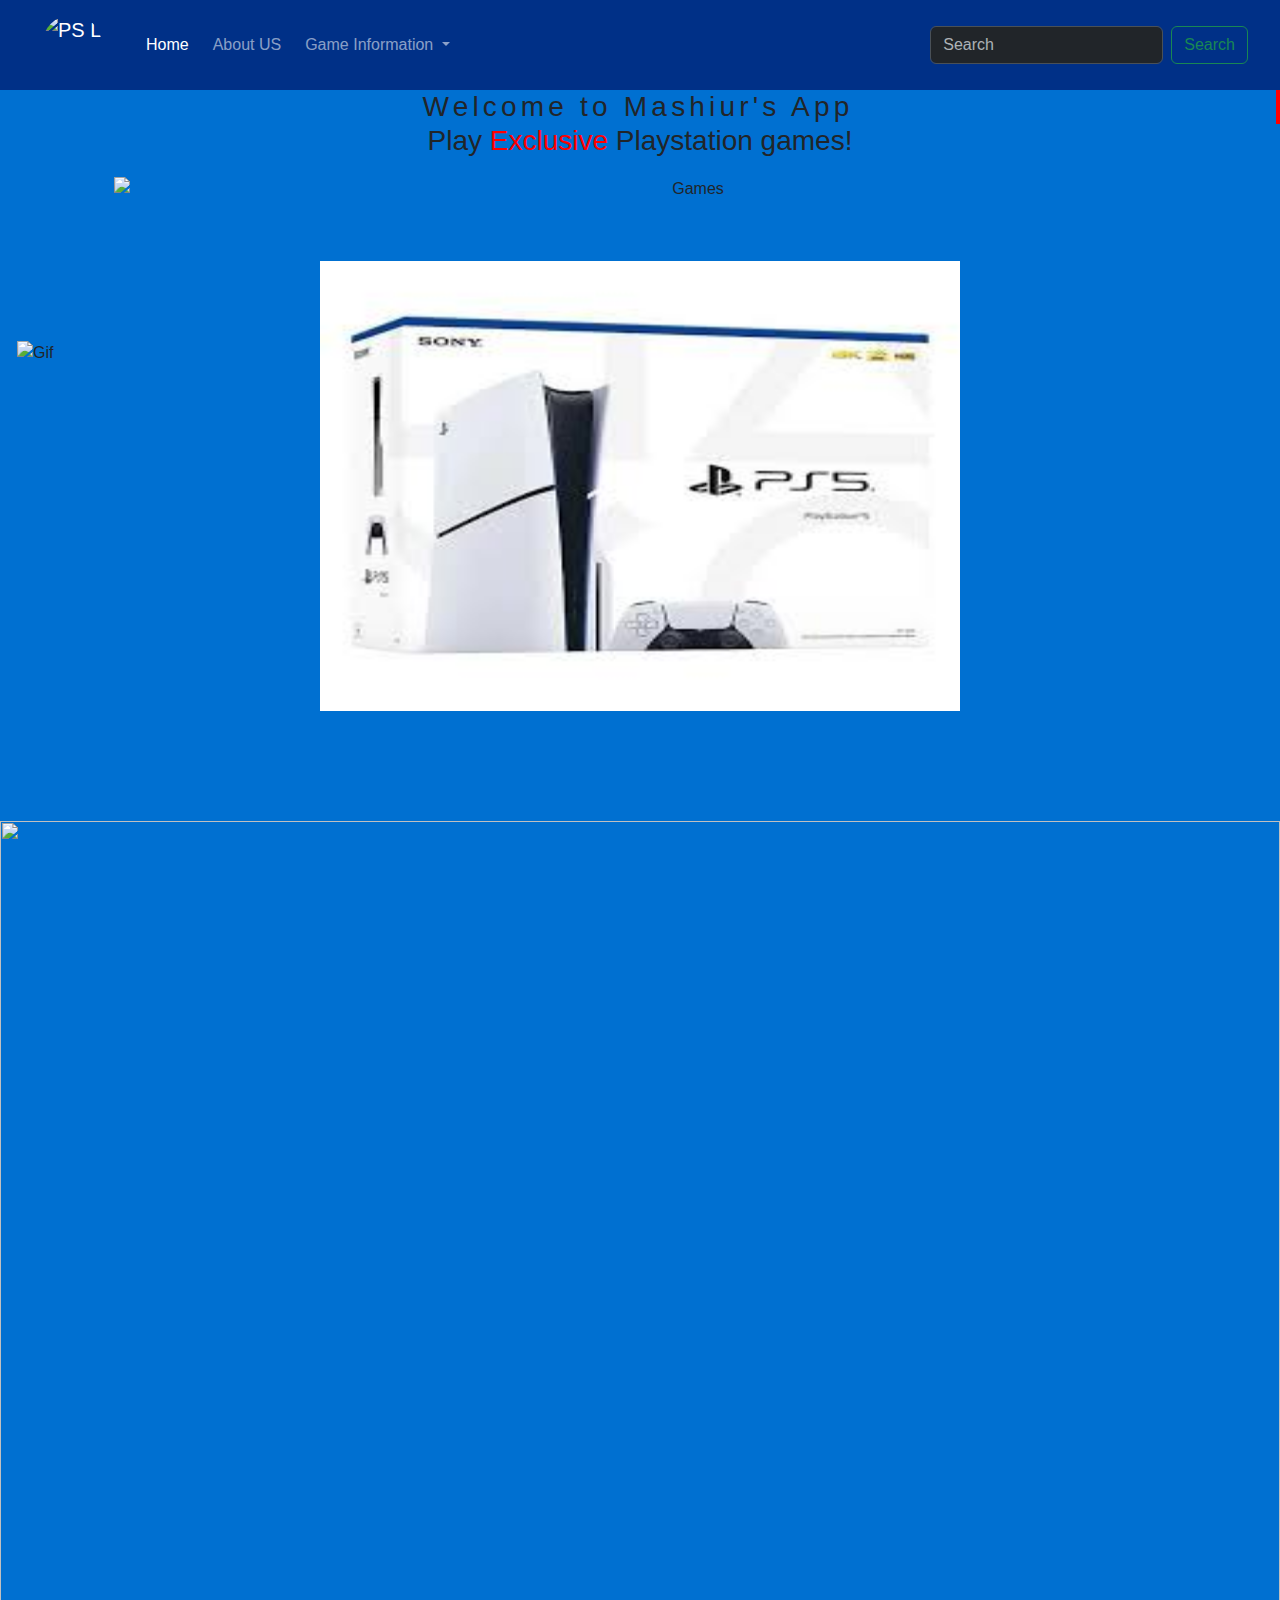
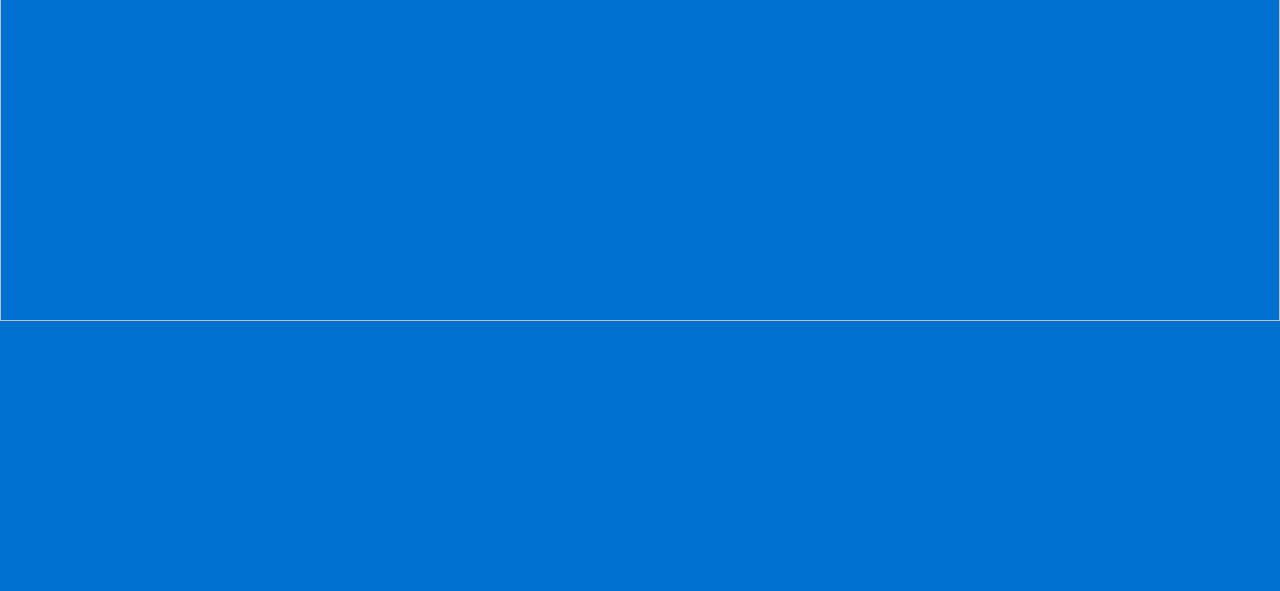
==== index.html @ 4855372e "First Commit" ====
<!DOCTYPE html>
<html lang="en">
<head>
    <meta charset="UTF-8">
    <meta name="viewport" content="width=device-width, initial-scale=1.0">
    <link href="https://cdn.jsdelivr.net/npm/bootstrap@5.3.3/dist/css/bootstrap.min.css" rel="stylesheet" integrity="sha384-QWTKZyjpPEjISv5WaRU9OFeRpok6YctnYmDr5pNlyT2bRjXh0JMhjY6hW+ALEwIH" crossorigin="anonymous">
    <link rel ="stylesheet" href ="styles.css">
    <style>
        /* PlayStation 4 themed blue navbar */
        .navbar {
            background-color: #003087 !important; /* Dark Blue similar to PS4 UI */
            display: flex;
            justify-content: space-between; /* Space between brand and nav items */
            align-items: center; 
            padding: 10px 20px; 
        }
        </style>
    <title>Mashiurs App</title>
</head>

<body class = "bg">
    <nav class="navbar bg-primary navbar-expand-lg" data-bs-theme="dark">
        <div class="container-fluid backgrounds">
          <a class="navbar-brand" href="#">
            <img id = "logo" 
            src = "https://media.designrush.com/inspiration_images/288865/conversions/PS0_746661b01c04-mobile.jpg" alt ="PS Logo"/> </a>

          <button class="navbar-toggler" type="button" data-bs-toggle="collapse" data-bs-target="#navbarSupportedContent" aria-controls="navbarSupportedContent" aria-expanded="false" aria-label="Toggle navigation">
            <span class="navbar-toggler-icon"></span>
          </button>
          <div class="collapse navbar-collapse" id="navbarSupportedContent">
            <ul class="navbar-nav me-auto mb-2 mb-lg-0">
              <li class="nav-item me-2">
                <a class="nav-link active" aria-current="page" href="#index.html">Home</a>
              </li>
              <li class="nav-item me-2">
                <a class="nav-link" href="about.html">About  US</a>
              </li>
              <li class="nav-item dropdown">
                <a class="nav-link dropdown-toggle" href="#" role="button" data-bs-toggle="dropdown" aria-expanded="false">
                  Game Information
                </a>
                <ul class="dropdown-menu">
                  <li><a class="dropdown-item" href="games.html">Games</a></li>
                  <li><a class="dropdown-item" href="contact.html">Contact Us</a></li>
                  <li><hr class="dropdown-divider"></li>
                  <li><a class="dropdown-item" href="#">Something else here</a></li>
                </ul>
              </li>
             
            </ul>
            <form class="d-flex" role="search">
              <input class="form-control me-2" type="search" placeholder="Search" aria-label="Search">
              <button class="btn btn-outline-success" type="submit">Search</button>
            </form>
          </div>
        </div>
      </nav>
      <h3 class = "center"> Welcome to Mashiur's App</h3>
      <div class = "Box" >
        <h2> Play <span style = "color:red"> Exclusive </span> Playstation games!</h2>
        <img src = "https://miro.medium.com/v2/resize:fit:5120/1*ZbZYU4Mfq0HBnbyHxWlMtA.png"
        class = "GAMES" alt = "Games">
        <img src = "[data-uri]"
        id = "PS5" alt = "PS5 info">
        <img src = "https://live.staticflickr.com/65535/48039981186_d69feb6f4f_k.jpg" id = "PS5G">
      </div>
      <div class = "gif-container">
        <img src = "https://media.tenor.com/JQTvrwvjfk0AAAAi/sony.gif" class="Gifs" alt = "Gif"> 

      </div>
    <script src="https://cdn.jsdelivr.net/npm/bootstrap@5.3.3/dist/js/bootstrap.bundle.min.js" integrity="sha384-YvpcrYf0tY3lHB60NNkmXc5s9fDVZLESaAA55NDzOxhy9GkcIdslK1eN7N6jIeHz" crossorigin="anonymous"></script>

</body>
</html>
---- styles.css ----
/* This is Universal Selector I used */
* {
    box-sizing: border-box;
    margin: 0;
    padding: 0;
}
.bg{
    background-color:#0070D1;




}
body {
    font-family: Arial, sans-serif;
}

.container-fluid.backgrounds {
    display: flex;
    align-items: center;
    gap: 20px; /* Adds space between elements */
}

.navbar-brand {
    display: flex;
    align-items: center;
}

#logo {
    height: 60px;
    width: 60px;
    border-radius: 50%;
    margin-left: 10px;
}

/* Used a Typewriter effect here  */
.center {
    text-align: center;
    margin: 20px 0;
    overflow: hidden; 
    border-right: .15em solid red; /* The typwriter cursor */
    white-space: nowrap; 
    margin: 0 auto; /* Gives that scrolling effect as the typing happens */
    letter-spacing: .15em; 
    animation: 
      typing 3.5s steps(40, end),
      blink-caret .75s step-end infinite;
  }
  
  /* The typing effect */
  @keyframes typing {
    from { width: 0 }
    to { width: 100% }
  }
  
  /* The typewriter cursor effect */
  @keyframes blink-caret {
    from, to { border-color: transparent }
    50% { border-color: rgb(0, 0, 0); }
  }

/* Super Container */
.super {
    display: flex;
    flex-direction: column;
    align-items: center; 
    margin: 20px 0;
}

/* Box Class */
.Box {
    display: flex;
    flex-direction: column; /* Place items side by side */
    align-items: center;
    justify-content: center;
    gap: 20px; /* Add space between elements */
    text-align: center;
}

/* GIF Container */
.gif-container {
    display: flex; 
    flex-direction: row;
    justify-content: center; 
    gap: 20px; 
    margin-top: 20px; 
    
}


.Gifs, .GAMES {
    display: block;
}

.PS5 {
    width: 550px;
    height: 550px;
    margin: 20px 0;
    margin-right:10px;
}

/* Smaller GIF */
.Gifs {
    width: 100px; /* Adjusted width for a smaller size */
    height: auto; 
}




h2 {
    font-size: 28px;
    margin: 0; 
}


.Gifs{
    height:250px;
    width:350px;
    position: relative;
    top:-1600px; /* This allows gif to move upwards */
    margin-right:70%;

}
.container {
    display: flex;
}

.card {
    border: 3px solid blue;
    background-color: #f0f8ff; /* Light blue background */
    height: 450px; 
    margin-bottom: 30px; 
}

.card-imgs {
    width: 100%;
    height: auto;
}

.card-img-top {
    height: 300px;
    object-fit: cover; 
}

.carousel-inner {
    background-color: #0070D1;
    padding: 30px;
    min-height: 500px;
}

.carousel-control-next,
.carousel-control-prev{ 
    filter: invert(1%);
}


#PS5 {
    width: 50%;
    height: 450px;
    margin-top:40px; /* add a bit of space between the 2 images*/
}
#PS5G{
    width: 100%;
    height:1100px;
    margin-top:90px;

    
}

.GAMES {
   width: 90%;
   margin-left: 100px;
   
}
/* Media Query for Small Screens so all information will be seen in mobile devices*/
@media (max-width: 768px) {
    .gif-container {
        flex-direction: column;
        align-items: center;
        background-color: #f8bbd0; /* Light pink background for small screens */
    }
    .Gifs, .GAMES {
        width: 50%;
        margin-top: -650px;
        max-width: 400px; 
        height: auto;
    }
}
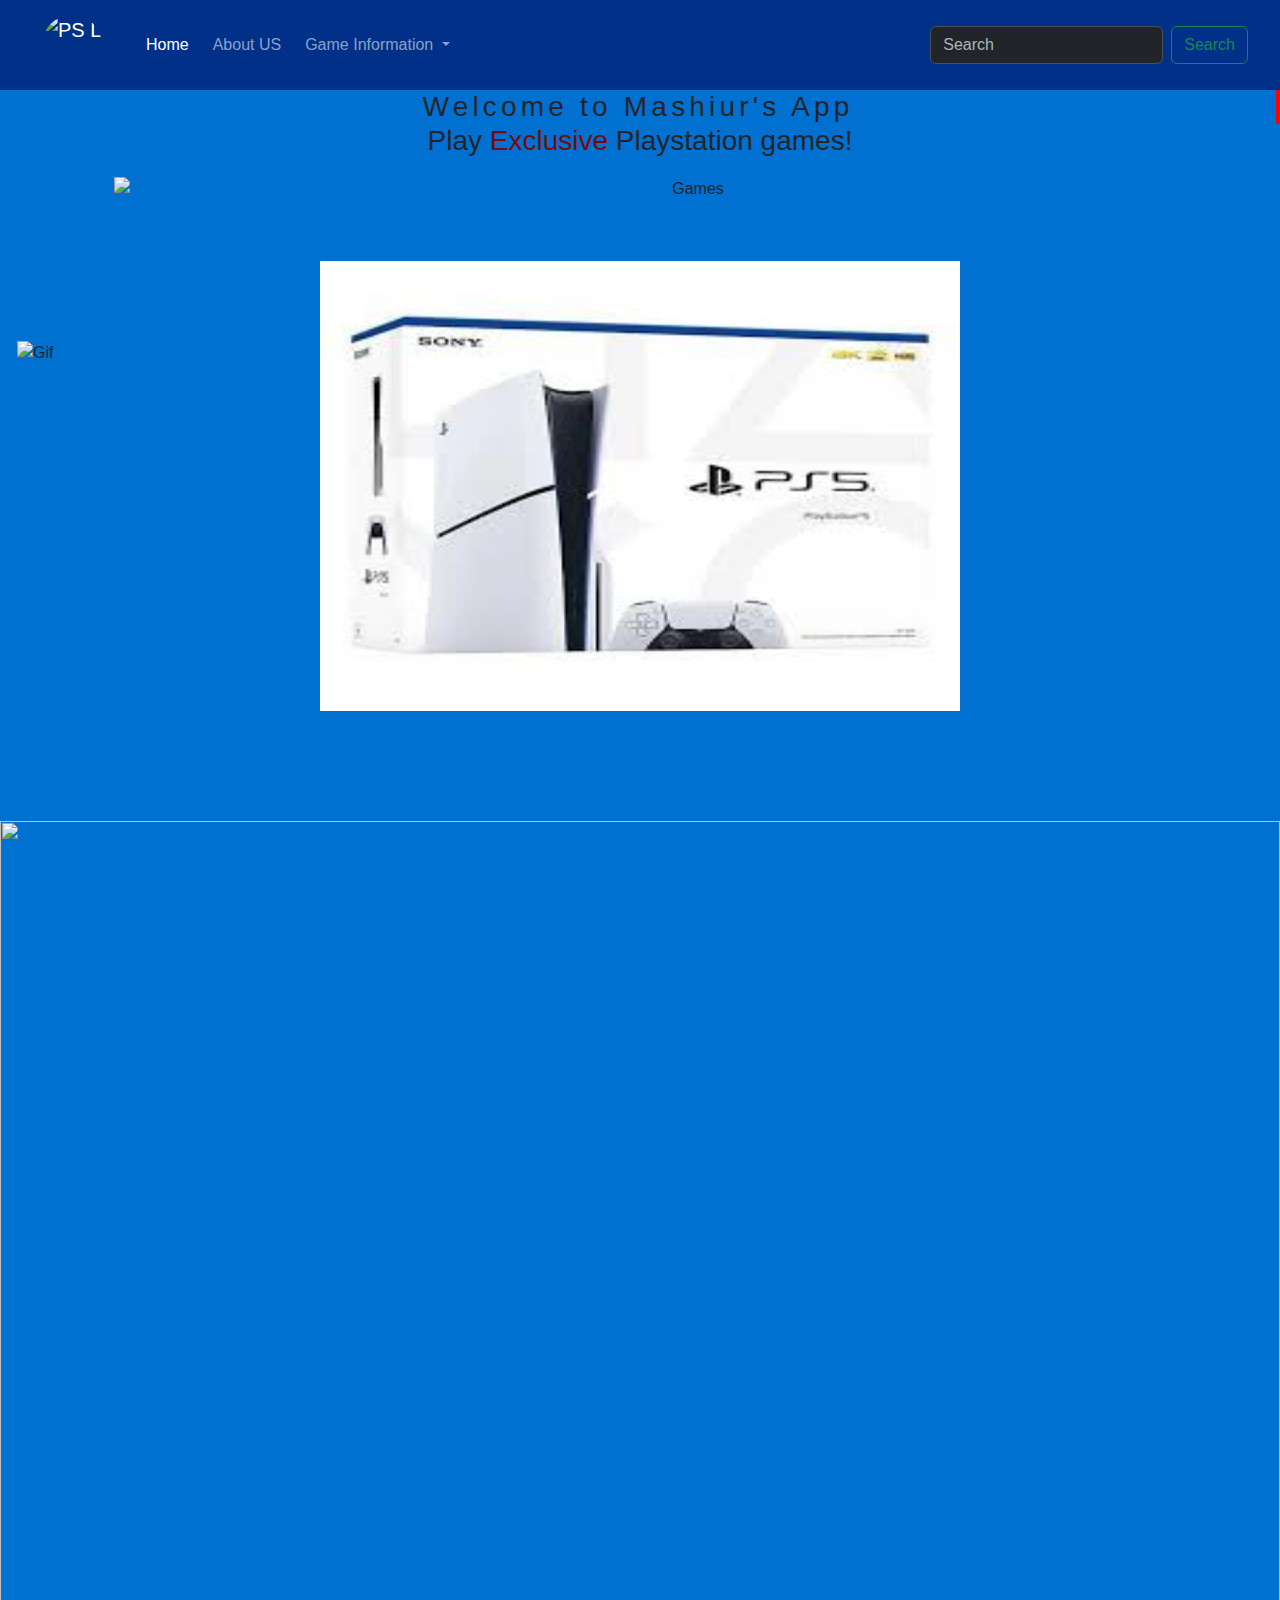
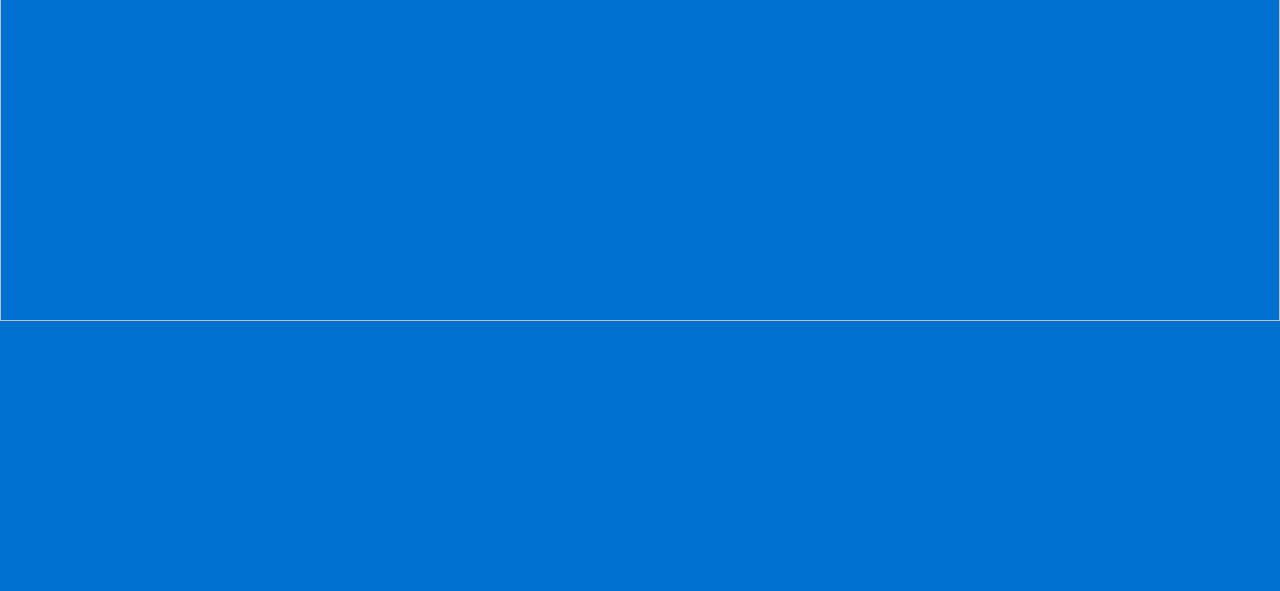
==== commit b2ed00c2: "Added a game page, where users can see different cards, a contact me page, and a sample table, also " ====
--- a/index.html
+++ b/index.html
@@ -58,7 +58,7 @@
       </nav>
       <h3 class = "center"> Welcome to Mashiur's App</h3>
       <div class = "Box" >
-        <h2> Play <span style = "color:red"> Exclusive </span> Playstation games!</h2>
+        <h2> Play <span style = "color:rgb(117, 11, 11)"> Exclusive </span> Playstation games!</h2>
         <img src = "https://miro.medium.com/v2/resize:fit:5120/1*ZbZYU4Mfq0HBnbyHxWlMtA.png"
         class = "GAMES" alt = "Games">
         <img src = "[data-uri]"
@@ -72,4 +72,8 @@
     <script src="https://cdn.jsdelivr.net/npm/bootstrap@5.3.3/dist/js/bootstrap.bundle.min.js" integrity="sha384-YvpcrYf0tY3lHB60NNkmXc5s9fDVZLESaAA55NDzOxhy9GkcIdslK1eN7N6jIeHz" crossorigin="anonymous"></script>
 
 </body>
-</html>+</html>
+
+<!--
+This index.html file contains a span which is my inline element on line 61, Internal style sheet on top of page!
+-->--- a/styles.css
+++ b/styles.css
@@ -4,13 +4,11 @@
     margin: 0;
     padding: 0;
 }
-.bg{
-    background-color:#0070D1;
-
-
-
-
-}
+
+.bg {
+    background-color: #0070D1;
+}
+
 body {
     font-family: Arial, sans-serif;
 }
@@ -33,37 +31,37 @@
     margin-left: 10px;
 }
 
-/* Used a Typewriter effect here  */
+/* Used a Typewriter effect here */
 .center {
     text-align: center;
     margin: 20px 0;
-    overflow: hidden; 
-    border-right: .15em solid red; /* The typwriter cursor */
-    white-space: nowrap; 
+    overflow: hidden;
+    border-right: .15em solid red; /* The typewriter cursor */
+    white-space: nowrap;
     margin: 0 auto; /* Gives that scrolling effect as the typing happens */
-    letter-spacing: .15em; 
-    animation: 
+    letter-spacing: .15em;
+    animation:
       typing 3.5s steps(40, end),
-      blink-caret .75s step-end infinite;
-  }
-  
-  /* The typing effect */
-  @keyframes typing {
+      blink-caret .75s step-end infinite; /*Referenced CSS tricks for this animation*/
+}
+
+/* The typing effect */
+@keyframes typing {
     from { width: 0 }
     to { width: 100% }
-  }
-  
-  /* The typewriter cursor effect */
-  @keyframes blink-caret {
+}
+
+/* The typewriter cursor effect */
+@keyframes blink-caret {
     from, to { border-color: transparent }
     50% { border-color: rgb(0, 0, 0); }
-  }
+}
 
 /* Super Container */
 .super {
     display: flex;
     flex-direction: column;
-    align-items: center; 
+    align-items: center;
     margin: 20px 0;
 }
 
@@ -79,14 +77,12 @@
 
 /* GIF Container */
 .gif-container {
-    display: flex; 
+    display: flex;
     flex-direction: row;
-    justify-content: center; 
-    gap: 20px; 
-    margin-top: 20px; 
-    
-}
-
+    justify-content: center;
+    gap: 20px;
+    margin-top: 20px;
+}
 
 .Gifs, .GAMES {
     display: block;
@@ -96,41 +92,84 @@
     width: 550px;
     height: 550px;
     margin: 20px 0;
-    margin-right:10px;
+    margin-right: 10px;
 }
 
 /* Smaller GIF */
 .Gifs {
     width: 100px; /* Adjusted width for a smaller size */
-    height: auto; 
-}
-
-
-
+    height: auto;
+}
 
 h2 {
     font-size: 28px;
-    margin: 0; 
-}
-
-
-.Gifs{
-    height:250px;
-    width:350px;
+    margin: 0;
+}
+
+.Gifs {
+    height: 250px;
+    width: 350px;
     position: relative;
-    top:-1600px; /* This allows gif to move upwards */
-    margin-right:70%;
-
-}
+    top: -1600px; /* This allows gif to move upwards */
+    margin-right: 70%;
+}
+/* Container for Form and Table */
 .container {
     display: flex;
-}
-
+    justify-content: space-between; /* Add spacing between form and table */
+    
+    margin: 50px auto; 
+    padding: 20px; /* Add padding around the container */
+}
+
+/* Contact Form Styling */
+.contact-form  {
+    background-color: #33354a; 
+    color: #ffffff; 
+    padding: 30px; 
+    border-radius: 8px; 
+    width: 50%; /* Increase width to make form wider */
+}
+
+/* Form elements styling */
+.contact-form .form-group label {
+    font-weight: bold; 
+    color: #000000; 
+}
+
+.contact-form .form-control {
+    background-color: #495057; 
+    color: #0c0b0b; 
+    border: 1px solid #ced4da; 
+    
+    margin-bottom: 15px; /* Space below inputs */
+    padding: 10px; 
+}
+
+/* Form button styling */
+.contact-form button {
+    background-color: #007bff; 
+    padding: 10px 20px; 
+   
+    color: #000000; 
+    width: 100%; /* Make button full width */
+}
+
+
+
+/* Checkbox styling */
+.form-check-input {
+    background-color: #495057; 
+    border-color: #ced4da; 
+}
+
+
+/* Card Styling */
 .card {
     border: 3px solid blue;
-    background-color: #f0f8ff; /* Light blue background */
-    height: 450px; 
-    margin-bottom: 30px; 
+    background-color: #f0f8ff; 
+    height: 450px;
+    margin-bottom: 30px;
 }
 
 .card-imgs {
@@ -140,9 +179,10 @@
 
 .card-img-top {
     height: 300px;
-    object-fit: cover; 
-}
-
+    object-fit: cover;
+}
+
+/* Carousel */
 .carousel-inner {
     background-color: #0070D1;
     padding: 30px;
@@ -150,40 +190,100 @@
 }
 
 .carousel-control-next,
-.carousel-control-prev{ 
+.carousel-control-prev {
     filter: invert(1%);
 }
 
-
+/* PS5 Image and Game Section */
 #PS5 {
     width: 50%;
     height: 450px;
-    margin-top:40px; /* add a bit of space between the 2 images*/
-}
-#PS5G{
+    margin-top: 40px; /* add a bit of space between the 2 images */
+}
+
+#PS5G {
     width: 100%;
-    height:1100px;
-    margin-top:90px;
-
+    height: 1100px;
+    margin-top: 90px;
+}
+
+/* Game Container */
+.GAMES {
+    width: 90%;
+    margin-left: 100px;
+}
+
+/* Animation for Heading */
+.animated-heading {
+    font-size: 2.5rem;
+    color: #007bff; 
+    animation: slideIn 2s ease-out; /* Apply slide-in animation */
+    margin-bottom: 30px; /* Space below the heading */
+}
+
+/* Slide-in Animation referenced stackoverflow*/
+@keyframes slideIn {
+    0% {
+        transform: translateY(-50px);
+        opacity: 0;
+    }
+    100% {
+        transform: translateY(0);
+        opacity: 1;
+    }
+}
+
+/* Table Styling */
+.info-table {
+    background-color: #ffffff; 
     
-}
-
-.GAMES {
-   width: 90%;
-   margin-left: 100px;
-   
-}
-/* Media Query for Small Screens so all information will be seen in mobile devices*/
+    overflow: hidden; /* To keep borders consistent */
+    margin-left:30%; /*Make Table have gap between contact form */
+    width: 50%; /* Set table width */
+}
+
+.info-table th,
+.info-table td {
+    padding: 12px 15px; /* Padding inside table cells */
+    text-align: left; 
+    vertical-align: middle; /* Vertically center the content */
+}
+
+.info-table th {
+    background-color: #343a40; 
+    color: #ffffff; 
+}
+
+
+.bg-light {
+    background-color: #f8f9fa !important; 
+    color: #333 !important; 
+}
+
+/* Media Query for Small Screens */
 @media (max-width: 768px) {
+    .container {
+        max-width: 90%; /* Increase width on small screens */
+        flex-direction: column; 
+        padding: 10px; 
+    }
+    .animated-heading {
+        font-size: 1.8rem; 
+    }
+    .contact-form,
+    .info-table {
+        width: 100%; 
+        margin-bottom: 15px; /* Reduce space below elements */
+    }
     .gif-container {
         flex-direction: column;
         align-items: center;
-        background-color: #f8bbd0; /* Light pink background for small screens */
+        background-color: #f8bbd0; 
     }
     .Gifs, .GAMES {
         width: 50%;
         margin-top: -650px;
-        max-width: 400px; 
+        max-width: 400px;
         height: auto;
     }
-}+}
